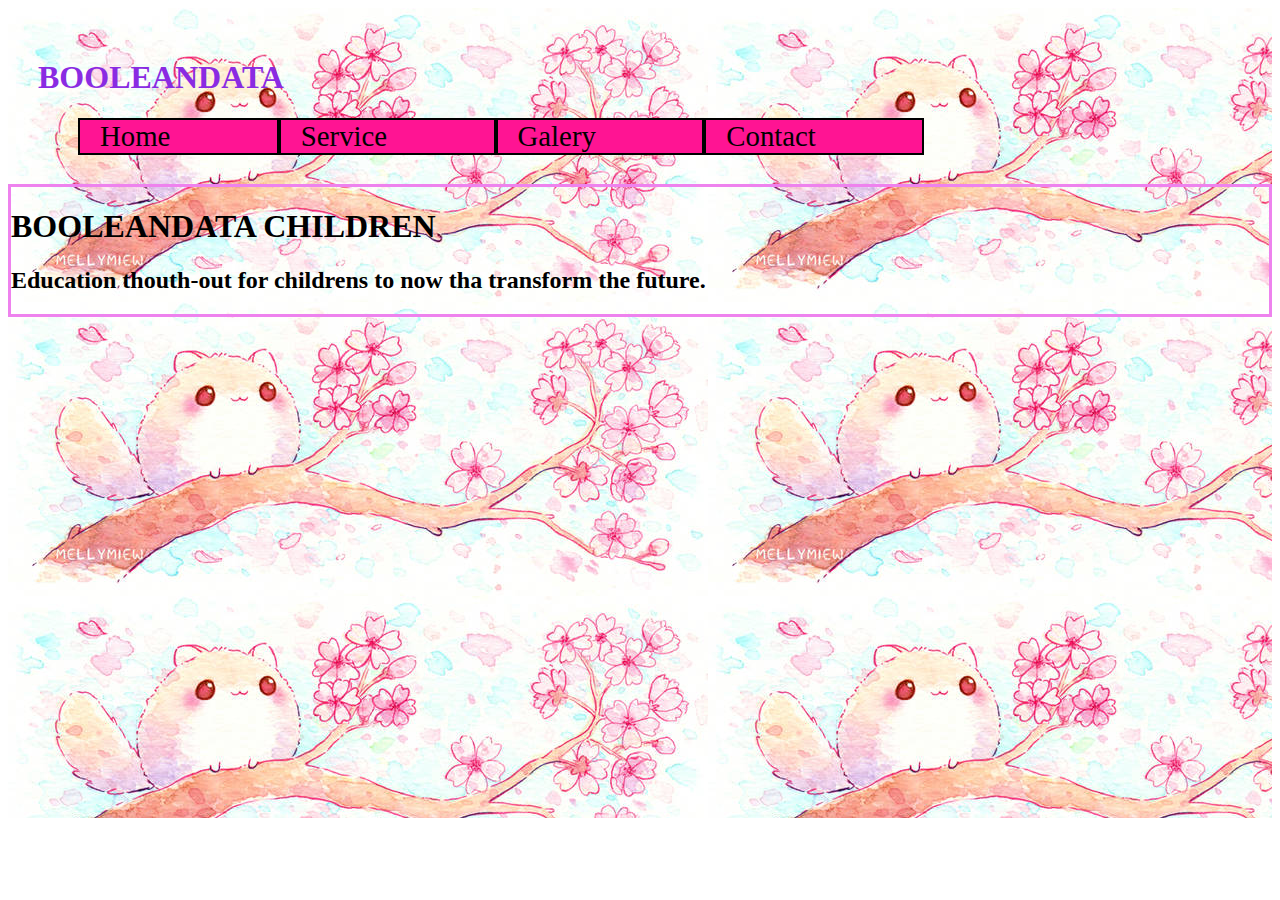
==== service.html @ 15c13d41 "Ver: 01" ====
<!DOCTYPE html>
<html lang="en">
<head>
    <meta charset="UTF-8">
    <meta http-equiv="X-UA-Compatible" content="IE=edge">
    <meta name="viewport" content="width=device-width, initial-scale=1.0">
    <link rel="stylesheet" href="CSS/styles.css">
    <link href="https://cdn.jsdelivr.net/npm/bootstrap@5.0.2/dist/css/bootstrap.min.css" rel="stylesheet" integrity="sha384-EVSTQN3/azprG1Anm3QDgpJLIm9Nao0Yz1ztcQTwFspd3yD65VohhpuuCOmLASjC" crossorigin="anonymous">
    <link href="https://unpkg.com/aos@2.3.1/dist/aos.css" rel="stylesheet">
    <link rel="stylesheet" href="https://use.fontawesome.com/releases/v5.15.2/css/all.css" integrity="sha384-vSIIfh2YWi9wW0r9iZe7RJPrKwp6bG+s9QZMoITbCckVJqGCCRhc+ccxNcdpHuYu" crossorigin="anonymous">
   
    <title>Document</title>
</head>
<body>
    <div class="hero" id="home">
        <header>
            <nav class="navbar">
                    <div class="brand">
                        <h1 id="title">BOOLEANDATA</h1>
                    </div>
                    <ul class="menu" id="menu">
                        <li><a href="index.html">Home</a></li>
                        <li><a href="service.html">Service</a></li>
                        <li><a href="galery.html">Galery</a></li>
                        <li><a href="contact.html">Contact</a></li>
                    </ul> 
                
                <div class="menu-bar">
                    <i class="fas fa-bars"  id="menu-bar"></i>
                </div>
            </nav>
        </header>
        <br><br>
        
        <main class="main">
            <div class="content-info">
                <h1 class="display-1">BOOLEANDATA CHILDREN</h1>
                <h2>Education thouth-out for childrens to now tha transform the future. </h2>
               

        </main>
    </div>
            


    <script src="JS/scripts.js"></script>
    <script src="https://unpkg.com/aos@2.3.1/dist/aos.js"></script>
    
</body>
</html>
---- CSS/styles.css ----
@import url('https://fonts.googleapis.com/css2?family=Roboto:ital,wght@0,100;0,400;0,500;0,900;1,300;1,400;1,700&display=swap');
@import 'MediaQuery.css';

#title{
    color: blueviolet;

}
.hero{
    width: 100vw;
    height: 90vh;
    background-image: url(../img/plantilla6.jpg);
    max-width: 100%;
}

.menu-bar{
    display: none;
}

.navbar{
    grid-template-columns: repeat(20,  1fr);
    padding: 30px;
}

.menu li{
    list-style: none;/*quita viñetas*/
    float: left;
    background-color: deeppink;
    border: 2px solid black;
    
}

.menu li a{
    text-decoration: none; /*Desaparace linea por debajo*/
    margin-right: 3em;/*Separación de los menus*/
    font-size: 1.8em;/*Incrementa el tamaño de la letra*/
    color: black;/*Color de la letra*/
    font-weight: 200;/*Resalta el texto*/
    padding: 10px 20px;
}

.menu li a:hover{
    /*Cuando coloquemos el puntero encima cambia el color*/
    background-color: orange;
    transition: all.10s;/*Colocamos transición de 10 segundos*/
    color: #000;/*Color de letra*/
}

.brand{
    color: red;
}

.content-info{
    border: 3px solid violet;
}
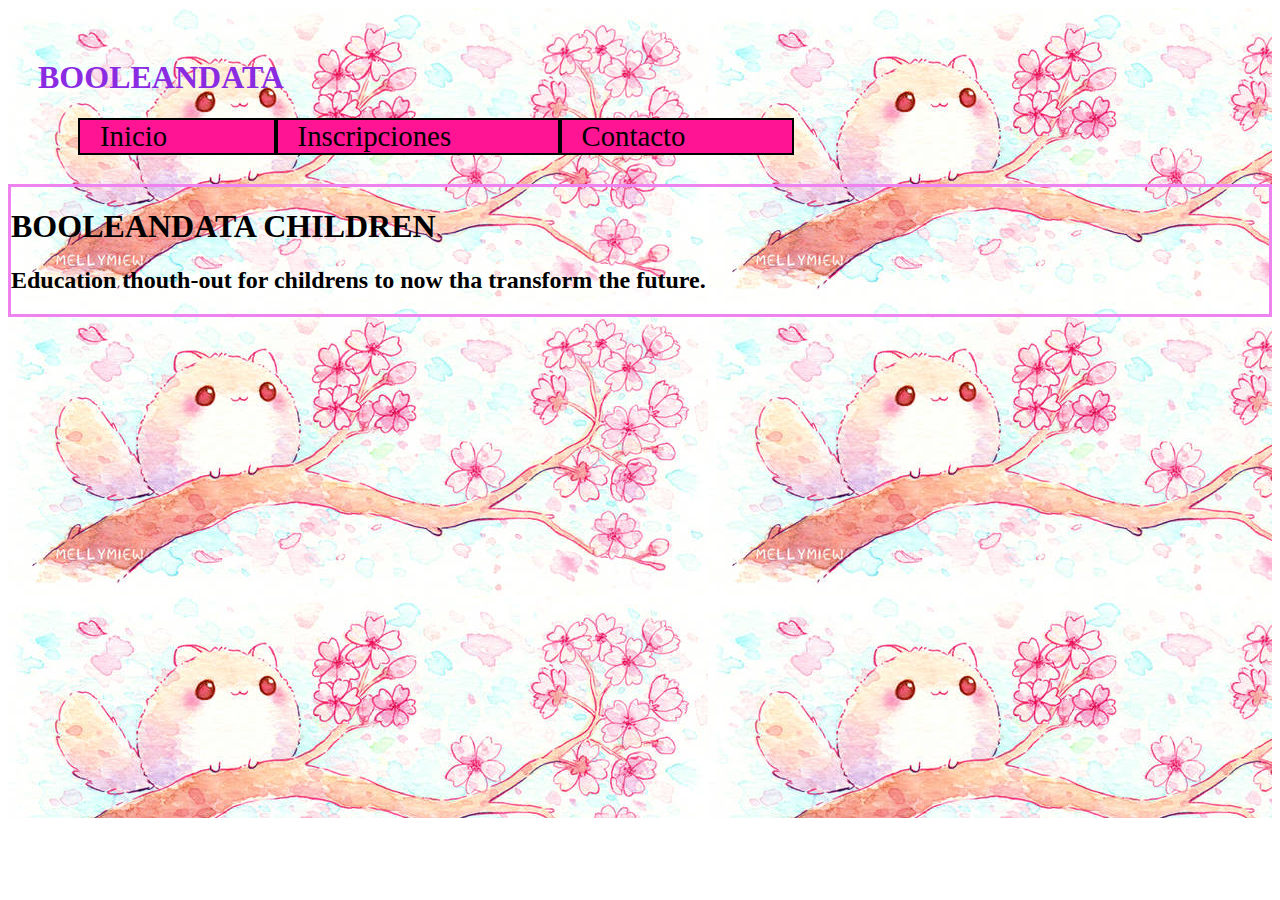
==== commit 663035e2: "Ver:2" ====
--- a/service.html
+++ b/service.html
@@ -19,10 +19,10 @@
                         <h1 id="title">BOOLEANDATA</h1>
                     </div>
                     <ul class="menu" id="menu">
-                        <li><a href="index.html">Home</a></li>
-                        <li><a href="service.html">Service</a></li>
-                        <li><a href="galery.html">Galery</a></li>
-                        <li><a href="contact.html">Contact</a></li>
+                        <li><a href="index.html">Inicio</a></li>
+                        <li><a href="service.html">Inscripciones</a></li>
+
+                        <li><a href="index.html">Contacto</a></li>
                     </ul> 
                 
                 <div class="menu-bar">
--- a/CSS/styles.css
+++ b/CSS/styles.css
@@ -51,4 +51,15 @@
 
 .content-info{
     border: 3px solid violet;
-}+}
+.seccion{
+    width: 500px;
+    border: 3px dashed black;
+    font-size:medium;
+
+    background-color: rgb(214, 228, 233);
+    float: left;
+    padding: 1px;
+    margin: 2px;
+}
+
